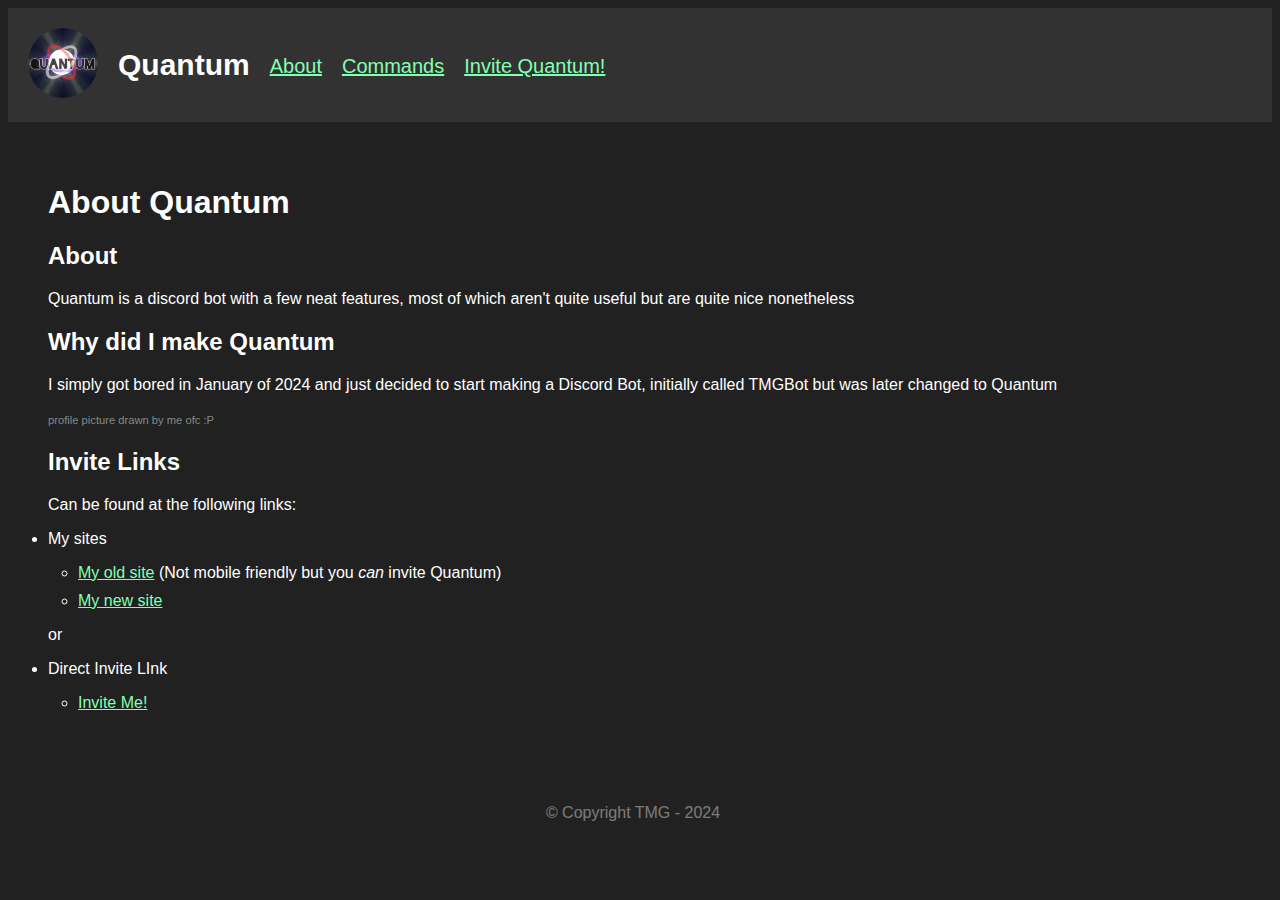
==== index.html @ 03524a35 "Update index.html" ====
<!DOCTYPE html>
<html lang="en">
<head>
    <meta charset="UTF-8">
    <meta name="viewport" content="width=device-width, initial-scale=1.0">
    <title>Quantum | About</title>
    <link rel="icon" type="image/png" href="Quantum.png">
    <link rel="stylesheet" href="style.css">
    <meta name="description" content="Quantum's Commands">
    <meta name="author" content="TMG">
</head>
<body>
    <div id="topbar">
        <img src="Quantum.png" id="icon" class="titlebarelement">
        <h1 id="TitleText" class="titlebarelement">Quantum</h1>
        <a href="./" id="TitleText2">About</a>
        <a href="./commands.html" id="TitleText2">Commands</a>
        <a href="https://discord.com/oauth2/authorize?client_id=1196187116569366608" id="TitleText2">Invite Quantum!</a>
    </div>
    <div id="content">
        <h1>About Quantum</h1>
        <h2>About</h2>
        <p>Quantum is a discord bot with a few neat features, most of which aren't quite useful but are quite nice nonetheless</p>
        <h2>Why did I make Quantum</h2>
        <p>I simply got bored in January of 2024 and just decided to start making a Discord Bot, initially called TMGBot but was later changed to Quantum</p>
        <small>profile picture drawn by me ofc :P</small>
        <h2>Invite Links</h2>
        <p>Can be found at the following links:</p>
        <li>My sites</li>
        <ul>
            <li><a href="https://gdtmg232.github.io/about-tmg">My old site</a> (Not mobile friendly but you <i>can</i> invite Quantum)</li>
            <li><a href="https://gdtmg232.github.io/about-tmg/indexMD.html">My new site</a></li>
        </ul>
        <p>or</p>
        <li>Direct Invite LInk</li>
        <ul>
            <li><a href="https://discord.com/oauth2/authorize?client_id=1196187116569366608">Invite Me!</a></li>
        </ul>
    </div>
    <div id="footer">
        <p id="footertext">© Copyright TMG - 2024</p>
    </div>
</body>
</html>
---- style.css ----
body, html {
    background-color: #212121;
    color: #fff;
}

#icon {

    height: 70px;
    border-radius: 50%;
}

#topbar {
    height: fit-content;
    padding: 20px;
    max-width: 100%;
    background-color: #323232;
    display: flex;
}

#TitleText {
    font-family: "Arial";
    position: relative;
    margin-left: 20px;
    font-size: 30px;
}

#TitleText2 {
    font-family: "Arial";
    position: relative;
    margin-left: 20px;
    top: 27px;
    font-size: 20px;
    height: fit-content;
}

#content {
    padding: 40px;
    font-family: "Arial"
}

/* Default styles for all lists */
ul, ol {
    padding-left: 30px; /* Indentation for nested lists */
}

/* Second level (nested ul) marker */
ul {
    list-style-type: circle; /* Change to circle */
}

/* Third level (nested ul within a nested ul) marker */
ul ul ul {
    list-style-type: square; /* Change to square */
}

/* For ordered lists */
ol {
    list-style-type: decimal; /* Default numbers */
}

ol ol {
    list-style-type: lower-alpha; /* Change to lowercase letters */
}

ol ol ol {
    list-style-type: lower-roman; /* Change to lowercase roman numerals */
}

li {
    margin-top: 10px;
    margin-bottom: 10px;
}

a {
    color: #82ffb2;
    text-decoration: underline;
}

small {
    color: #888;
    font-size: 70%;
}

.accent {
    color: #82ffb2
}

::selection {
    color: #82ffb2;
    background-color: #0f05;
}

#footer {
    border-radius: 20px;
    opacity: 0.4;
    font-family: "Arial";
    height: fit-content;
    padding: 20px;
    width: 100vw;
    max-width: calc(100% - 54px);
    display: flex;
}

#footertext {
    position: relative;
    left: 50%;
    transform: translateX(-50%);
}
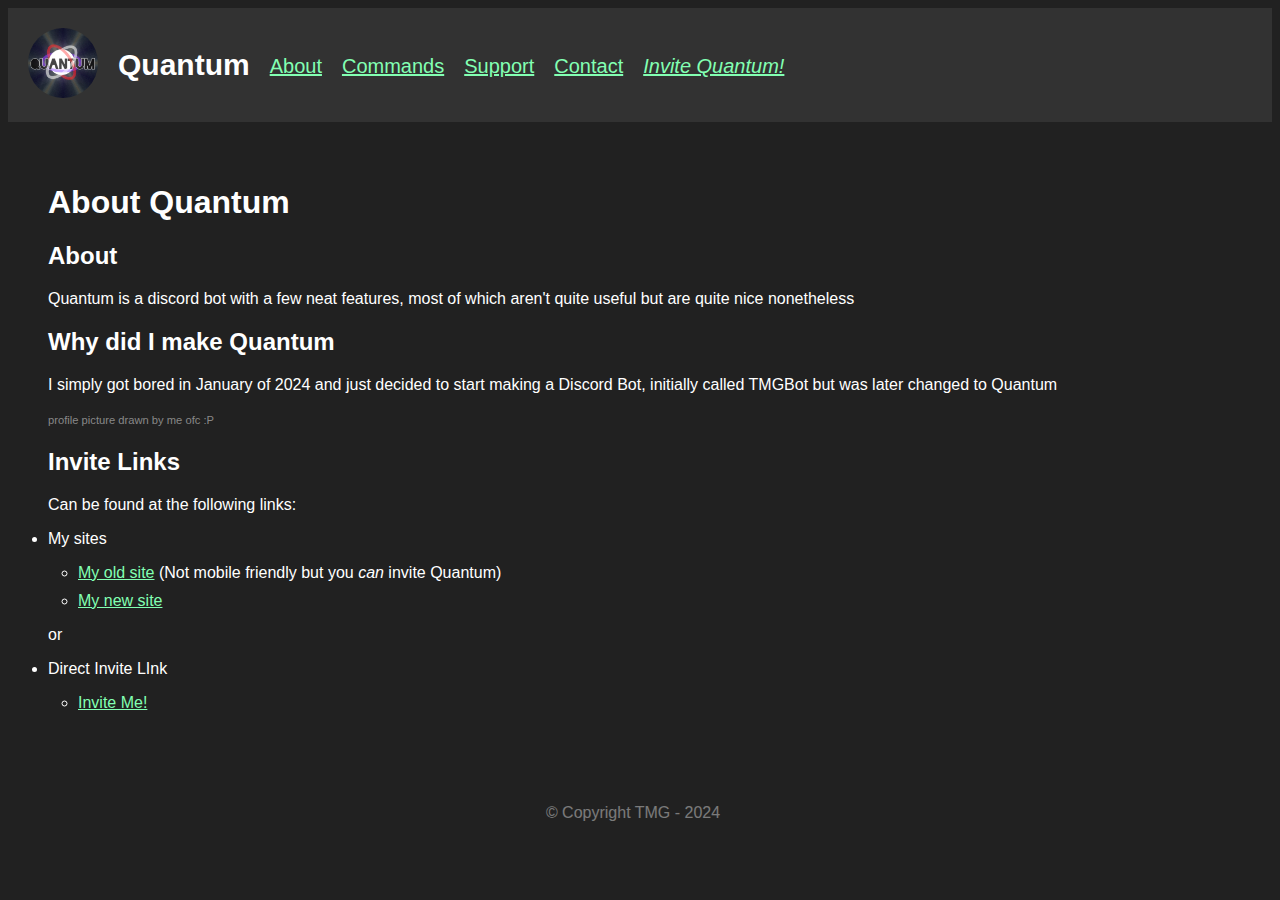
==== commit abca0de8: "Add files via upload" ====
--- a/index.html
+++ b/index.html
@@ -14,8 +14,10 @@
         <img src="Quantum.png" id="icon" class="titlebarelement">
         <h1 id="TitleText" class="titlebarelement">Quantum</h1>
         <a href="./" id="TitleText2">About</a>
-        <a href="./commands.html" id="TitleText2">Commands</a>
-        <a href="https://discord.com/oauth2/authorize?client_id=1196187116569366608" id="TitleText2">Invite Quantum!</a>
+        <a href="./commands" id="TitleText2">Commands</a>
+        <a href="./support" id="TitleText2">Support</a>
+        <a href="./contact" id="TitleText2">Contact</a>
+        <a href="https://discord.com/oauth2/authorize?client_id=1196187116569366608" id="TitleText2"><i>Invite Quantum!</i></a>
     </div>
     <div id="content">
         <h1>About Quantum</h1>
@@ -41,4 +43,4 @@
         <p id="footertext">© Copyright TMG - 2024</p>
     </div>
 </body>
-</html>
+</html>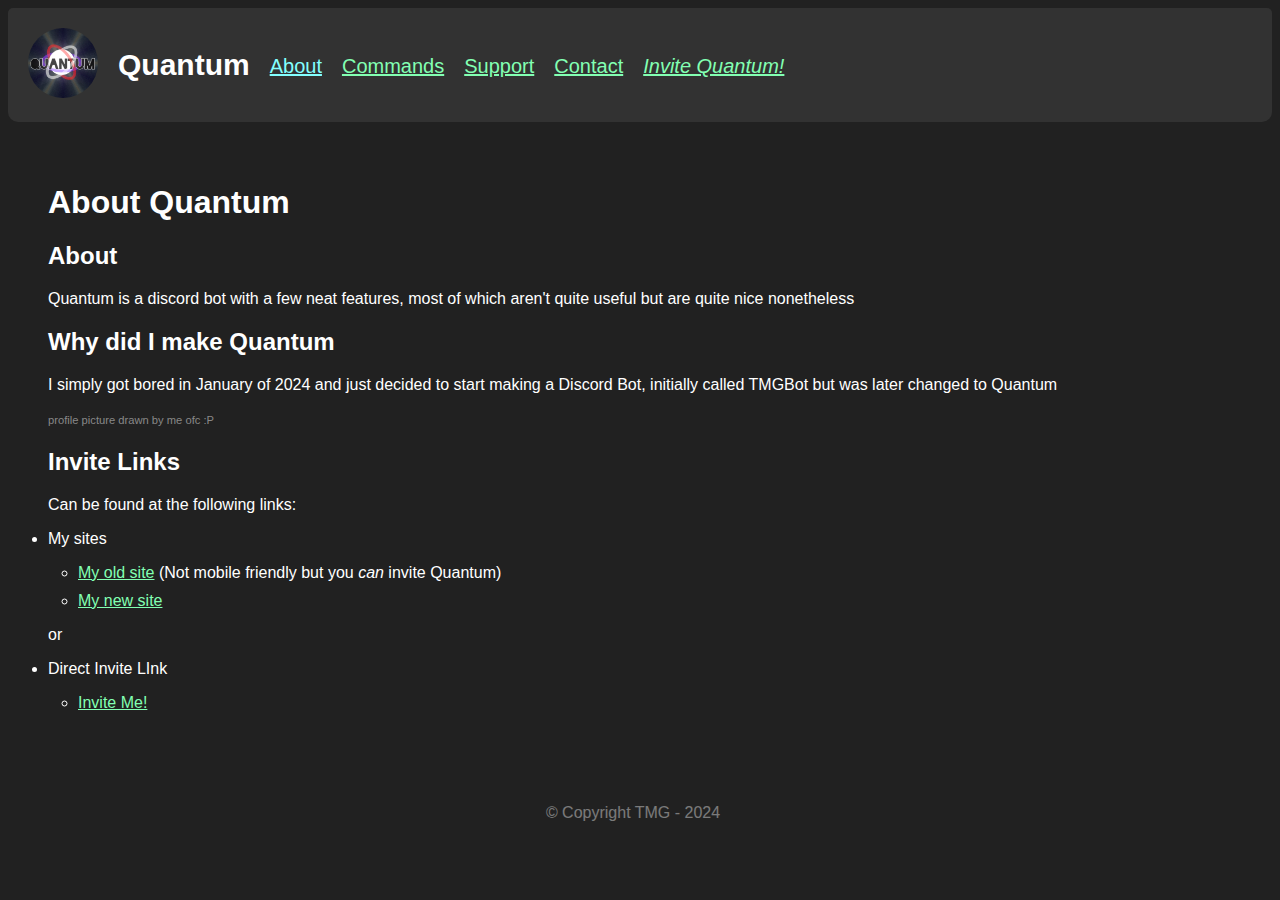
==== commit 74d47b91: "Update" ====
--- a/index.html
+++ b/index.html
@@ -13,7 +13,7 @@
     <div id="topbar">
         <img src="Quantum.png" id="icon" class="titlebarelement">
         <h1 id="TitleText" class="titlebarelement">Quantum</h1>
-        <a href="./" id="TitleText2">About</a>
+        <a href="./" id="TitleText2" class="currentPage">About</a>
         <a href="./commands" id="TitleText2">Commands</a>
         <a href="./support" id="TitleText2">Support</a>
         <a href="./contact" id="TitleText2">Contact</a>
@@ -30,8 +30,8 @@
         <p>Can be found at the following links:</p>
         <li>My sites</li>
         <ul>
-            <li><a href="https://gdtmg232.github.io/about-tmg">My old site</a> (Not mobile friendly but you <i>can</i> invite Quantum)</li>
-            <li><a href="https://gdtmg232.github.io/about-tmg/indexMD.html">My new site</a></li>
+            <li><a href="https://gdtmg232.github.io/about-tmg/old">My old site</a> (Not mobile friendly but you <i>can</i> invite Quantum)</li>
+            <li><a href="https://gdtmg232.github.io/about-tmg/">My new site</a></li>
         </ul>
         <p>or</p>
         <li>Direct Invite LInk</li>
@@ -43,4 +43,4 @@
         <p id="footertext">© Copyright TMG - 2024</p>
     </div>
 </body>
-</html>+</html>
--- a/style.css
+++ b/style.css
@@ -1,10 +1,13 @@
+:root {
+    --topbarRadius: 10px
+}
+
 body, html {
     background-color: #212121;
     color: #fff;
 }
 
 #icon {
-
     height: 70px;
     border-radius: 50%;
 }
@@ -15,6 +18,10 @@
     max-width: 100%;
     background-color: #323232;
     display: flex;
+    border-bottom-left-radius: var(--topbarRadius);
+    border-bottom-right-radius: var(--topbarRadius);
+    border-top-left-radius: calc(var(--topbarRadius)/2);
+    border-top-right-radius: calc(var(--topbarRadius)/2);
 }
 
 #TitleText {
@@ -106,3 +113,18 @@
     left: 50%;
     transform: translateX(-50%);
 }
+
+code {
+    font-family: 'Courier New';
+    background-color: #0008;
+    border-radius: 3px;
+    border: 2px solid #fff2;
+}
+
+underline {
+    text-decoration: underline;
+}
+
+.currentPage {
+    color: #82ffff
+}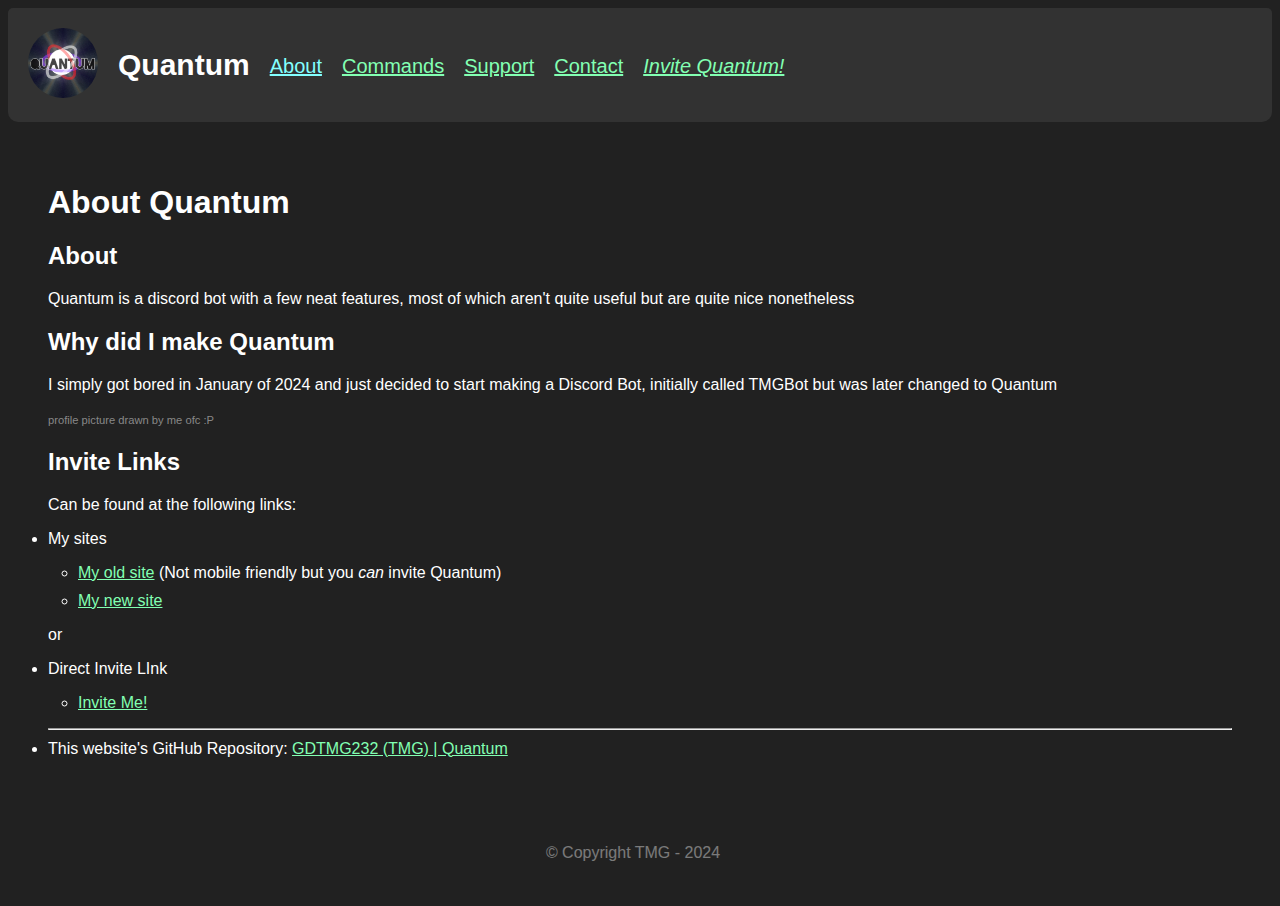
==== commit c90eddd8: "Added GitHub REPO to Site" ====
--- a/index.html
+++ b/index.html
@@ -38,6 +38,8 @@
         <ul>
             <li><a href="https://discord.com/oauth2/authorize?client_id=1196187116569366608">Invite Me!</a></li>
         </ul>
+        <hr>
+        <li>This website's GitHub Repository: <a href="https://github.com/gdtmg232/Quantum">GDTMG232 (TMG) | Quantum</a></li>
     </div>
     <div id="footer">
         <p id="footertext">© Copyright TMG - 2024</p>
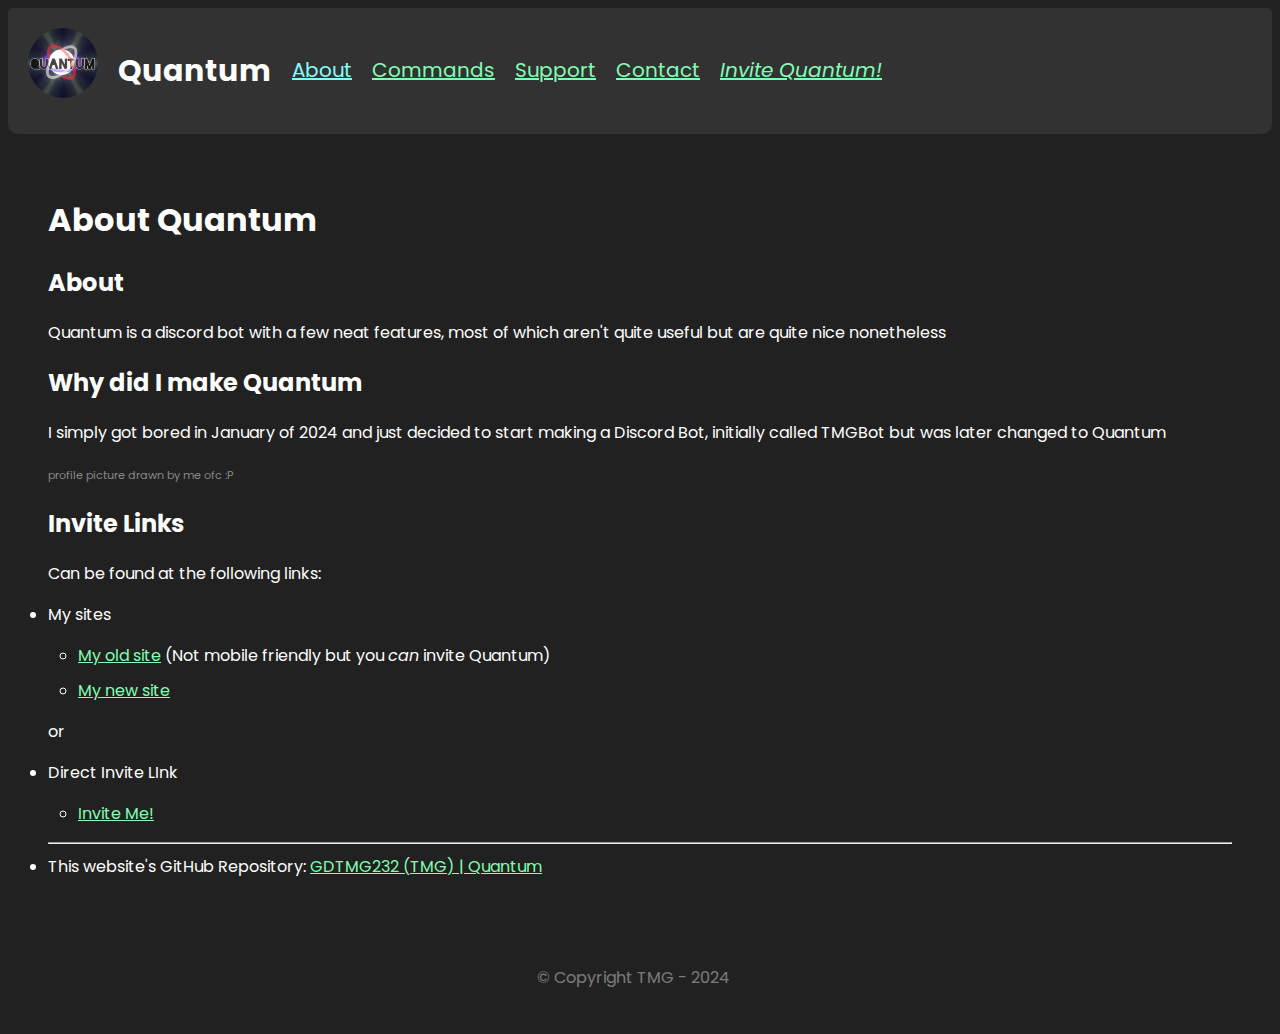
==== commit b96a4934: "Changed Favicon" ====
--- a/index.html
+++ b/index.html
@@ -4,7 +4,7 @@
     <meta charset="UTF-8">
     <meta name="viewport" content="width=device-width, initial-scale=1.0">
     <title>Quantum | About</title>
-    <link rel="icon" type="image/png" href="Quantum.png">
+    <link rel="icon" type="image/png" href="favicon.png">
     <link rel="stylesheet" href="style.css">
     <meta name="description" content="Quantum's Commands">
     <meta name="author" content="TMG">
--- a/style.css
+++ b/style.css
@@ -1,3 +1,10 @@
+/*
+Poppins & Protest Strike
+*/
+
+@import url('https://fonts.googleapis.com/css2?family=Poppins:ital,wght@0,100;0,200;0,300;0,400;0,500;0,600;0,700;0,800;0,900;1,100;1,200;1,300;1,400;1,500;1,600;1,700;1,800;1,900&display=swap');
+@import url('https://fonts.googleapis.com/css2?family=Indie+Flower&display=swap');
+
 :root {
     --topbarRadius: 10px
 }
@@ -25,14 +32,14 @@
 }
 
 #TitleText {
-    font-family: "Arial";
+    font-family: "Poppins";
     position: relative;
     margin-left: 20px;
     font-size: 30px;
 }
 
 #TitleText2 {
-    font-family: "Arial";
+    font-family: "Poppins";
     position: relative;
     margin-left: 20px;
     top: 27px;
@@ -42,7 +49,7 @@
 
 #content {
     padding: 40px;
-    font-family: "Arial"
+    font-family: "Poppins"
 }
 
 /* Default styles for all lists */
@@ -100,7 +107,7 @@
 #footer {
     border-radius: 20px;
     opacity: 0.4;
-    font-family: "Arial";
+    font-family: "Poppins";
     height: fit-content;
     padding: 20px;
     width: 100vw;
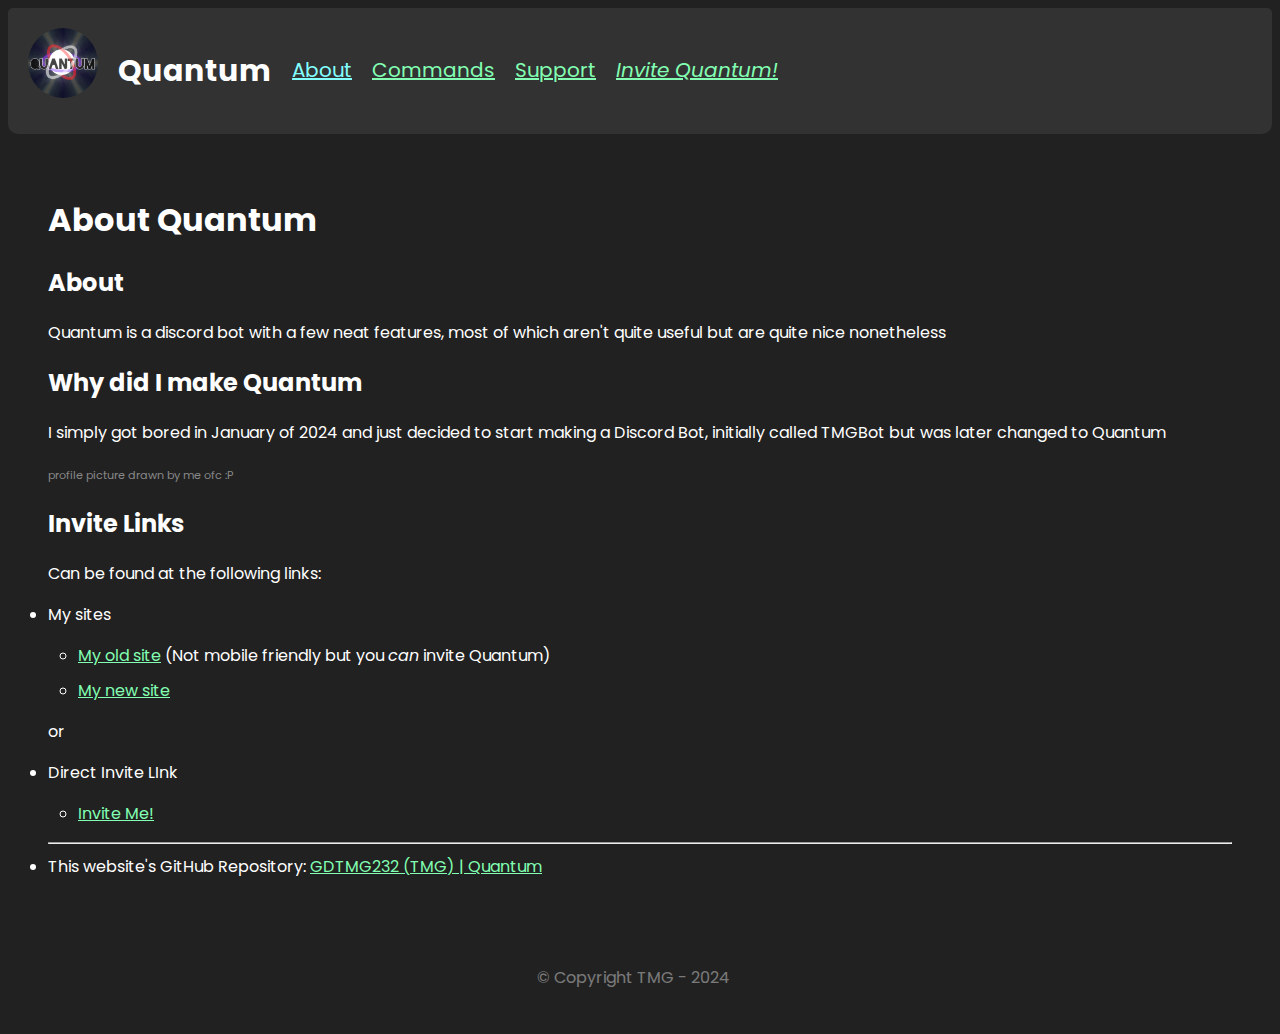
==== commit 7882ffeb: "Remove Contact Page" ====
--- a/index.html
+++ b/index.html
@@ -16,7 +16,6 @@
         <a href="./" id="TitleText2" class="currentPage">About</a>
         <a href="./commands" id="TitleText2">Commands</a>
         <a href="./support" id="TitleText2">Support</a>
-        <a href="./contact" id="TitleText2">Contact</a>
         <a href="https://discord.com/oauth2/authorize?client_id=1196187116569366608" id="TitleText2"><i>Invite Quantum!</i></a>
     </div>
     <div id="content">
